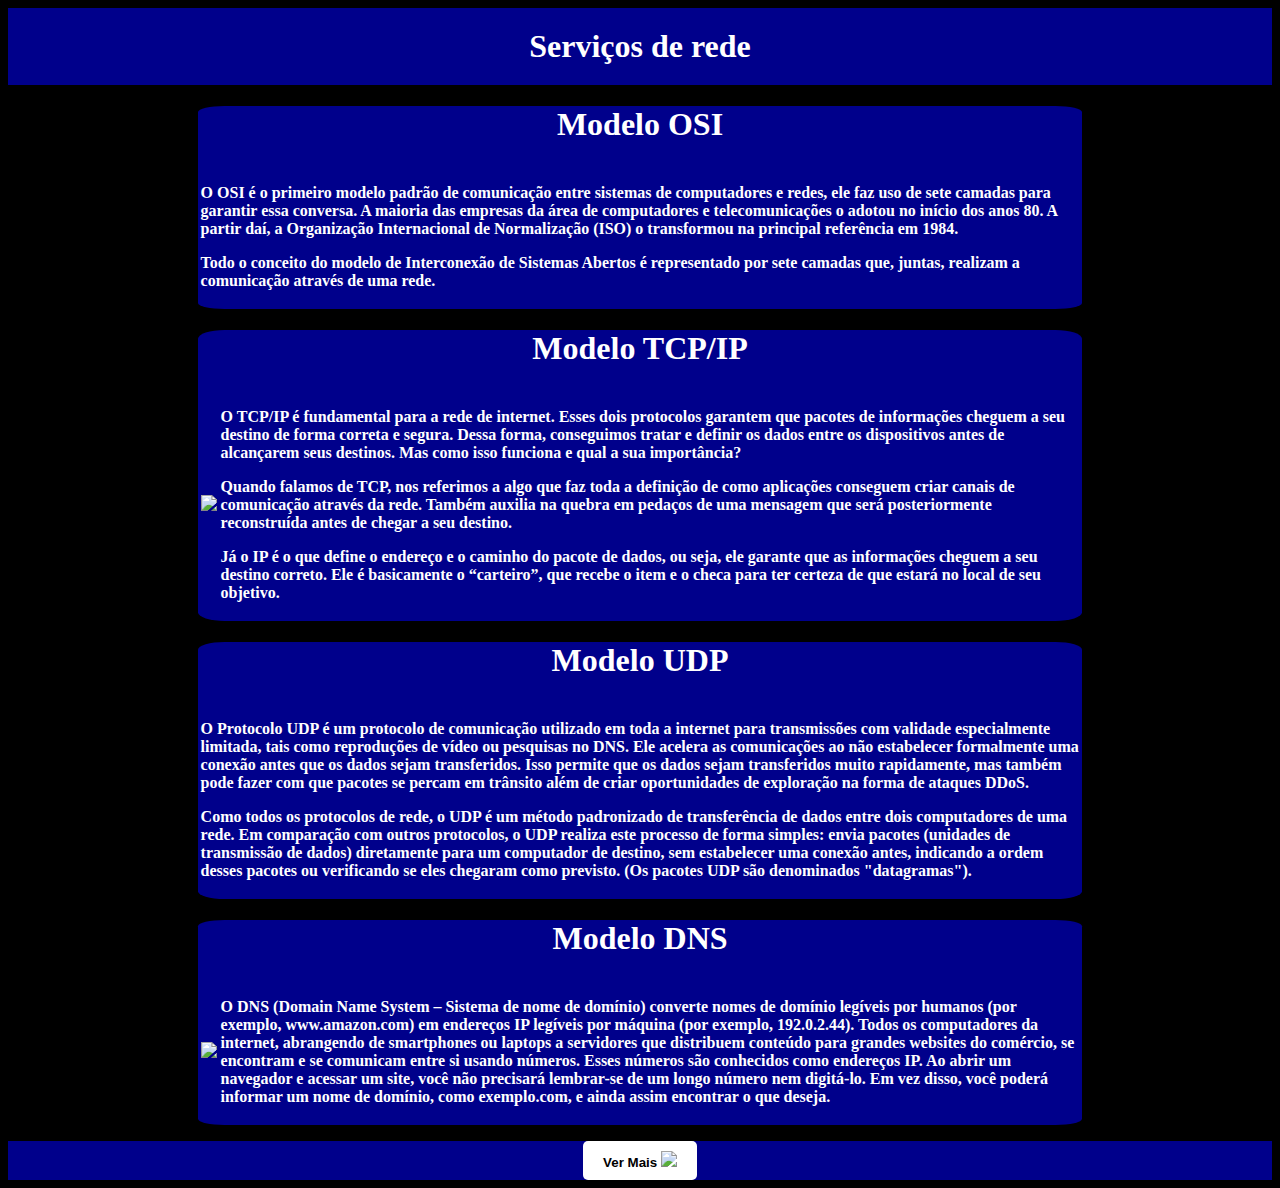
==== index.html @ 2ddf6be8 "Add files via upload" ====
<!DOCTYPE html>
<html lang="en">
<head>
    <link rel="stylesheet" href="styles.css">
    <meta charset="UTF-8">
    <meta http-equiv="X-UA-Compatible" content="IE=edge">
    <meta name="viewport" content="width=device-width, initial-scale=1.0">
    <title>Serviços de rede</title>
</head>
<body>
    <center>
   <header>   
     <h1> Serviços de rede</h1>  
   </header>
</div>

    <div class="corpo">
        <table>
        
        <h1>Modelo OSI </h1>
        <td><p>O OSI é o primeiro modelo padrão de comunicação entre sistemas de computadores e redes, ele faz uso de sete camadas para garantir essa conversa. A maioria das empresas da área de computadores e telecomunicações o adotou no início dos anos 80. A partir daí, a Organização Internacional de Normalização (ISO) o transformou na principal referência em 1984.
            </p>
            Todo o conceito do modelo de Interconexão de Sistemas Abertos é representado por sete camadas que, juntas, realizam a comunicação através de uma rede.
        </p></td>
    </table>
    </div>
<!-- Modelo TCP/IP --> 
<div class="corpo">
    <table>
        <h1>Modelo TCP/IP</h1>
        <td><img src="tcp.png" width="200">
        <td><p>O TCP/IP é fundamental para a rede de internet. Esses dois protocolos garantem que pacotes de informações cheguem a seu destino de forma correta e segura. Dessa forma, conseguimos tratar e definir os dados entre os dispositivos antes de alcançarem seus destinos. Mas como isso funciona e qual a sua importância?
            </p>
            Quando falamos de TCP, nos referimos a algo que faz toda a definição de como aplicações conseguem criar canais de comunicação através da rede. Também auxilia na quebra em pedaços de uma mensagem que será posteriormente reconstruída antes de chegar a seu destino.
        </p>
            Já o IP é o que define o endereço e o caminho do pacote de dados, ou seja, ele garante que as informações cheguem a seu destino correto. Ele é basicamente o “carteiro”, que recebe o item e o checa para ter certeza de que estará no local de seu objetivo.
        </p></td>
    </table>
</div>
<!-- Modelo DNS --> 
<div class="corpo">
    <table>
        <h1>Modelo UDP</h1>
        <td><p>O Protocolo UDP é um protocolo de comunicação utilizado em toda a internet para transmissões com validade especialmente limitada, tais como reproduções de vídeo ou pesquisas no DNS. Ele acelera as comunicações ao não estabelecer formalmente uma conexão antes que os dados sejam transferidos. Isso permite que os dados sejam transferidos muito rapidamente, mas também pode fazer com que pacotes se percam em trânsito além de criar oportunidades de exploração na forma de ataques DDoS.
        </p>Como todos os protocolos de rede, o UDP é um método padronizado de transferência de dados entre dois computadores de uma rede. Em comparação com outros protocolos, o UDP realiza este processo de forma simples: envia pacotes (unidades de transmissão de dados) diretamente para um computador de destino, sem estabelecer uma conexão antes, indicando a ordem desses pacotes ou verificando se eles chegaram como previsto. (Os pacotes UDP são denominados "datagramas").</p></td>
    </table>
</div>
<!-- Modelo DNS --> 
<div class="corpo">
    <table>
        <h1>Modelo DNS</h1>
        <td><img src="dns.png" width="200">
        <td><p>O DNS (Domain Name System – Sistema de nome de domínio) converte nomes de domínio legíveis por humanos (por exemplo, www.amazon.com) em endereços IP legíveis por máquina (por exemplo, 192.0.2.44). Todos os computadores da internet, abrangendo de smartphones ou laptops a servidores que distribuem conteúdo para grandes websites do comércio, se encontram e se comunicam entre si usando números. Esses números são conhecidos como endereços IP. Ao abrir um navegador e acessar um site, você não precisará lembrar-se de um longo número nem digitá-lo. Em vez disso, você poderá informar um nome de domínio, como exemplo.com, e ainda assim encontrar o que deseja.
    </p></td>
    </table>
</div>
</p>
<div class="rodape">
    <a href="pag1.html">
        <button class="meu-botao1">
            <td>Ver Mais</td>
            <td><img src="setadireita.png" height="10"></td>

    </button>
            
    </a>
</div>
</center>
</body>
</html>
---- styles.css ----
body{
    background-color: black;
    color: white;
    text-align: center;
}
.cabeca{
    background-color: darkblue;
    font-weight: bold;
}
.corpo{
    width: 70%;
    background-color: darkblue;
    font-weight: bold;
    border-radius: 3%;
}
.rodape{
    background-color: darkblue;
}
header {
	background-color: darkblue;
	color: #fff;
	padding: 20px;
}

header h1 {
	margin: 0;
}

header nav ul {
	margin: 0;
	padding: 0;
	list-style: none;
}
.meu-botao1 {
    background-color: white;
      color:  black;
      border: none;
      padding: 10px 20px;
      border-radius: 5px;
      cursor: pointer;
      transition: background-color 0.5s ease;
      font-weight: bold;
}
.meu-botao1:hover {
      background-color: rgb(185, 185, 185);
}
table{
}
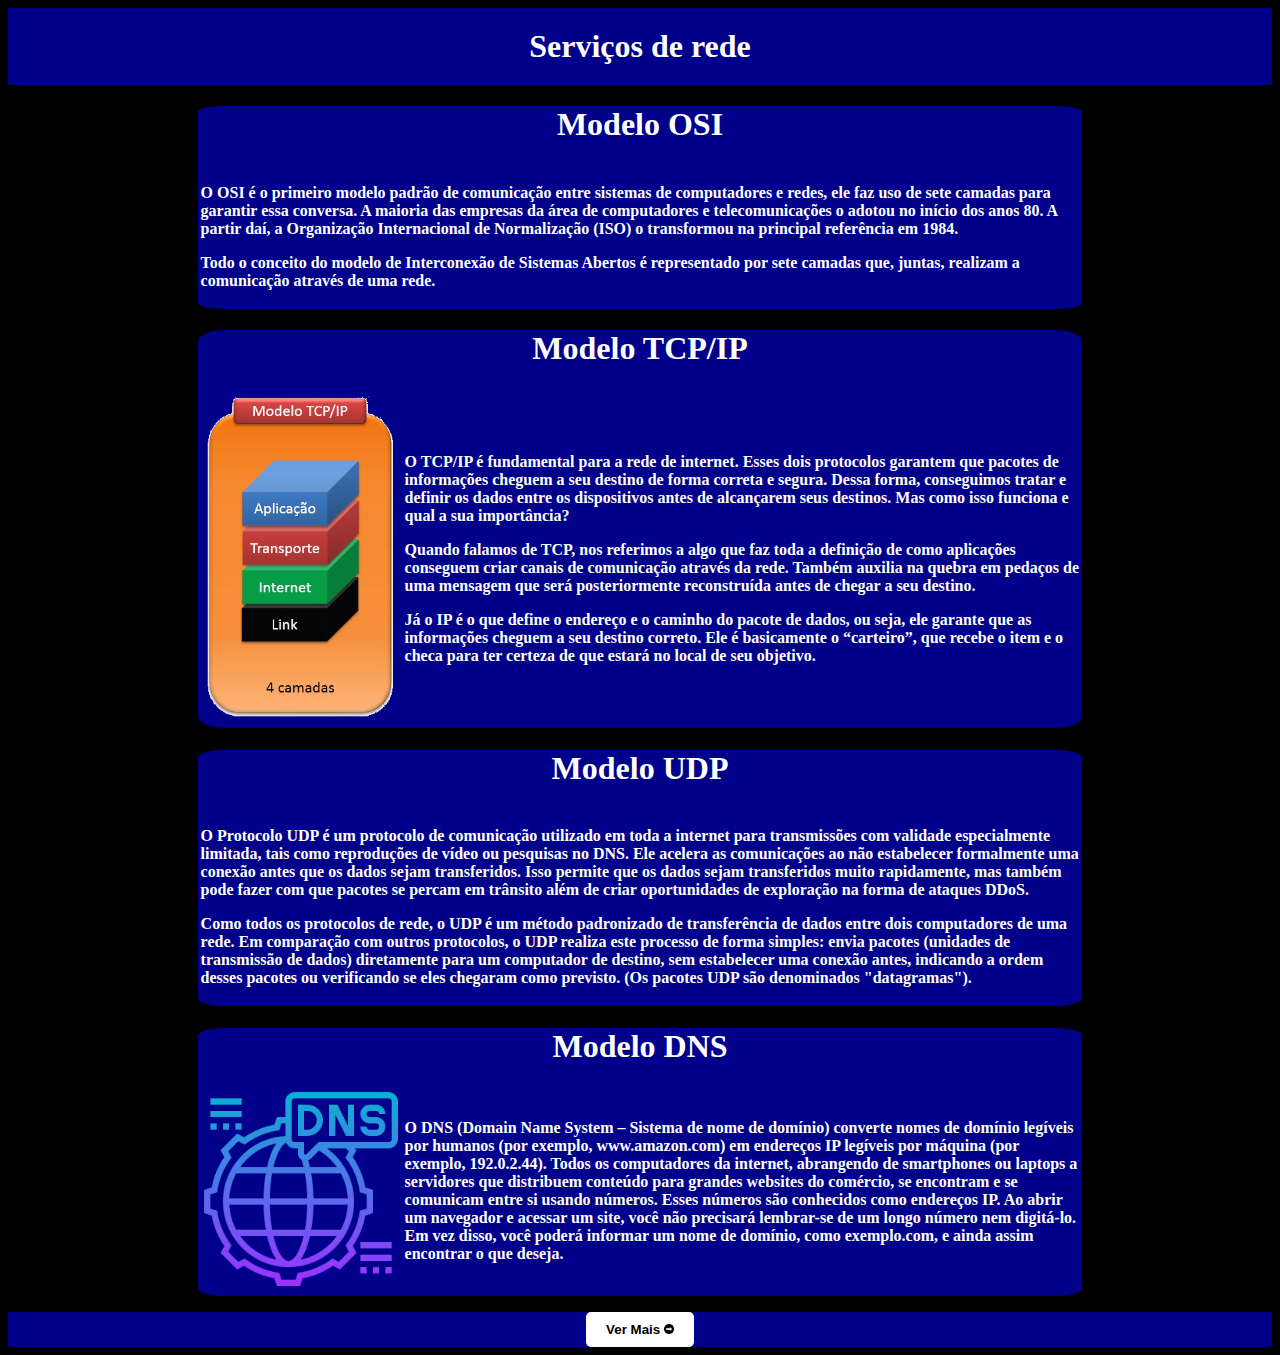
==== commit 65aff1fd: "Update index.html" ====
--- a/index.html
+++ b/index.html
@@ -28,7 +28,7 @@
 <div class="corpo">
     <table>
         <h1>Modelo TCP/IP</h1>
-        <td><img src="tcp.png" width="200">
+        <td><img src="img/tcp.png" width="200">
         <td><p>O TCP/IP é fundamental para a rede de internet. Esses dois protocolos garantem que pacotes de informações cheguem a seu destino de forma correta e segura. Dessa forma, conseguimos tratar e definir os dados entre os dispositivos antes de alcançarem seus destinos. Mas como isso funciona e qual a sua importância?
             </p>
             Quando falamos de TCP, nos referimos a algo que faz toda a definição de como aplicações conseguem criar canais de comunicação através da rede. Também auxilia na quebra em pedaços de uma mensagem que será posteriormente reconstruída antes de chegar a seu destino.
@@ -49,7 +49,7 @@
 <div class="corpo">
     <table>
         <h1>Modelo DNS</h1>
-        <td><img src="dns.png" width="200">
+        <td><img src="img/dns.png" width="200">
         <td><p>O DNS (Domain Name System – Sistema de nome de domínio) converte nomes de domínio legíveis por humanos (por exemplo, www.amazon.com) em endereços IP legíveis por máquina (por exemplo, 192.0.2.44). Todos os computadores da internet, abrangendo de smartphones ou laptops a servidores que distribuem conteúdo para grandes websites do comércio, se encontram e se comunicam entre si usando números. Esses números são conhecidos como endereços IP. Ao abrir um navegador e acessar um site, você não precisará lembrar-se de um longo número nem digitá-lo. Em vez disso, você poderá informar um nome de domínio, como exemplo.com, e ainda assim encontrar o que deseja.
     </p></td>
     </table>
@@ -59,7 +59,7 @@
     <a href="pag1.html">
         <button class="meu-botao1">
             <td>Ver Mais</td>
-            <td><img src="setadireita.png" height="10"></td>
+            <td><img src="img/setadireita.png" height="10"></td>
 
     </button>
             
@@ -67,4 +67,4 @@
 </div>
 </center>
 </body>
-</html>+</html>
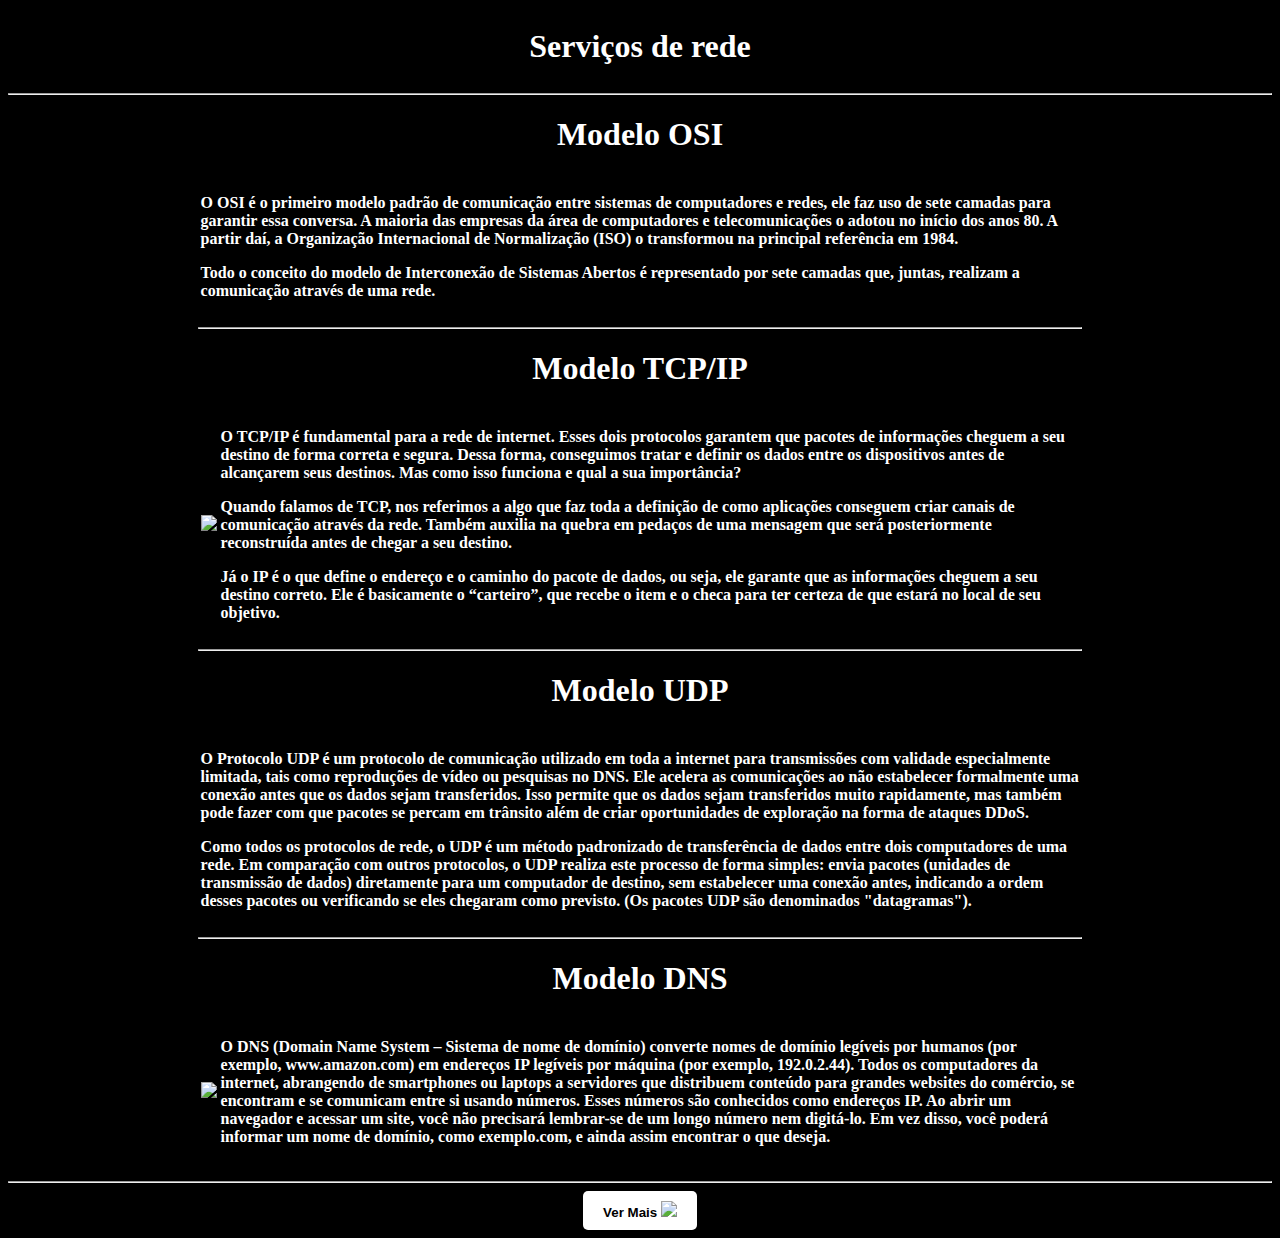
==== commit fb17091b: "Add files via upload" ====
--- a/index.html
+++ b/index.html
@@ -13,10 +13,10 @@
      <h1> Serviços de rede</h1>  
    </header>
 </div>
-
+<hr align="1000%">
     <div class="corpo">
         <table>
-        
+            
         <h1>Modelo OSI </h1>
         <td><p>O OSI é o primeiro modelo padrão de comunicação entre sistemas de computadores e redes, ele faz uso de sete camadas para garantir essa conversa. A maioria das empresas da área de computadores e telecomunicações o adotou no início dos anos 80. A partir daí, a Organização Internacional de Normalização (ISO) o transformou na principal referência em 1984.
             </p>
@@ -26,9 +26,11 @@
     </div>
 <!-- Modelo TCP/IP --> 
 <div class="corpo">
+    <hr align="70%">
     <table>
         <h1>Modelo TCP/IP</h1>
-        <td><img src="img/tcp.png" width="200">
+        
+        <td><img src="IMG/tcp.png" width="200">
         <td><p>O TCP/IP é fundamental para a rede de internet. Esses dois protocolos garantem que pacotes de informações cheguem a seu destino de forma correta e segura. Dessa forma, conseguimos tratar e definir os dados entre os dispositivos antes de alcançarem seus destinos. Mas como isso funciona e qual a sua importância?
             </p>
             Quando falamos de TCP, nos referimos a algo que faz toda a definição de como aplicações conseguem criar canais de comunicação através da rede. Também auxilia na quebra em pedaços de uma mensagem que será posteriormente reconstruída antes de chegar a seu destino.
@@ -39,6 +41,7 @@
 </div>
 <!-- Modelo DNS --> 
 <div class="corpo">
+    <hr align="70%">
     <table>
         <h1>Modelo UDP</h1>
         <td><p>O Protocolo UDP é um protocolo de comunicação utilizado em toda a internet para transmissões com validade especialmente limitada, tais como reproduções de vídeo ou pesquisas no DNS. Ele acelera as comunicações ao não estabelecer formalmente uma conexão antes que os dados sejam transferidos. Isso permite que os dados sejam transferidos muito rapidamente, mas também pode fazer com que pacotes se percam em trânsito além de criar oportunidades de exploração na forma de ataques DDoS.
@@ -47,19 +50,21 @@
 </div>
 <!-- Modelo DNS --> 
 <div class="corpo">
+    <hr align="70%">
     <table>
         <h1>Modelo DNS</h1>
-        <td><img src="img/dns.png" width="200">
+        <td><img src="IMG/dns.png" width="200">
         <td><p>O DNS (Domain Name System – Sistema de nome de domínio) converte nomes de domínio legíveis por humanos (por exemplo, www.amazon.com) em endereços IP legíveis por máquina (por exemplo, 192.0.2.44). Todos os computadores da internet, abrangendo de smartphones ou laptops a servidores que distribuem conteúdo para grandes websites do comércio, se encontram e se comunicam entre si usando números. Esses números são conhecidos como endereços IP. Ao abrir um navegador e acessar um site, você não precisará lembrar-se de um longo número nem digitá-lo. Em vez disso, você poderá informar um nome de domínio, como exemplo.com, e ainda assim encontrar o que deseja.
     </p></td>
     </table>
 </div>
 </p>
+<hr align="100%">
 <div class="rodape">
     <a href="pag1.html">
         <button class="meu-botao1">
             <td>Ver Mais</td>
-            <td><img src="img/setadireita.png" height="10"></td>
+            <td><img src="IMG/setadireita.png" height="10"></td>
 
     </button>
             
@@ -67,4 +72,4 @@
 </div>
 </center>
 </body>
-</html>
+</html>--- a/styles.css
+++ b/styles.css
@@ -4,20 +4,22 @@
     text-align: center;
 }
 .cabeca{
-    background-color: darkblue;
+    background-color: black;
     font-weight: bold;
 }
 .corpo{
     width: 70%;
-    background-color: darkblue;
+    background-color: black;
     font-weight: bold;
     border-radius: 3%;
 }
 .rodape{
-    background-color: darkblue;
+    background-color: black;
+    height: 20;
+    width: ;
 }
 header {
-	background-color: darkblue;
+	background-color: black;
 	color: #fff;
 	padding: 20px;
 }
